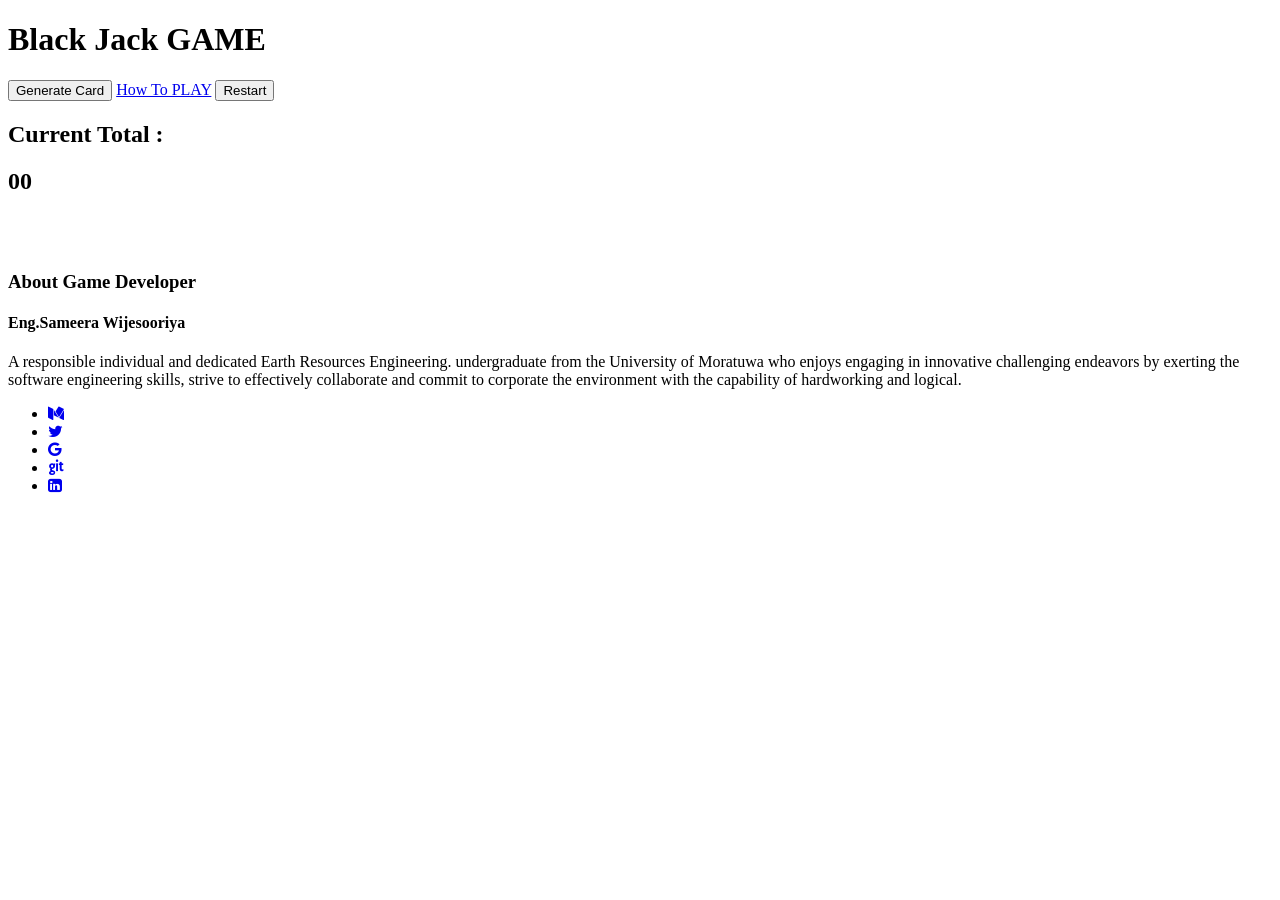
==== index.html @ 335e24ec "Selecting & Deselecting Now orders values and cards for later" ====
<!DOCTYPE html>
<html lang="en">
<head>
    <meta charset="UTF-8">
    <meta http-equiv="X-UA-Compatible" content="IE=edge">
    <meta name="viewport" content="width=device-width, initial-scale=1.0">
    <title>Black Jack GAME</title>
    <link rel="stylesheet" href="style.css">
    <link rel="stylesheet" href="https://stackpath.bootstrapcdn.com/font-awesome/4.7.0/css/font-awesome.min.css">
</head>
<body>
    <main>
    <h1>Black Jack GAME</h1>
    <button id="btn" onclick="main()">Generate Card</button>
    <a id="btn-help" href="index2.html">How To PLAY</a>
    <button id="btn-res" onclick="restart()">Restart</button><br>
    <h2 >Current Total :</h2>
    <h2 id="result">00</h2>
    <h1 id="resultc"></h1>
    <audio autoplay="" src="music.mp3"></audio>

    <div id="confetti" class="confetti">
        <div class="confetti-piece"></div>
        <div class="confetti-piece"></div>
        <div class="confetti-piece"></div>
        <div class="confetti-piece"></div>
        <div class="confetti-piece"></div>
        <div class="confetti-piece"></div>
        <div class="confetti-piece"></div>
        <div class="confetti-piece"></div>
        <div class="confetti-piece"></div>
        <div class="confetti-piece"></div>
        <div class="confetti-piece"></div>
        <div class="confetti-piece"></div>
        <div class="confetti-piece"></div>
    </div>
    </main>

   


    <script src="script.js"></script>

<br><br>
    <footer>
        <div class="footer-content">
            <h3>About Game Developer</h3>
            <h4>Eng.Sameera Wijesooriya</h4>
            <p>A responsible individual and dedicated Earth Resources
                Engineering. undergraduate from the University of Moratuwa who
                enjoys engaging in innovative challenging endeavors by exerting
                the software engineering skills, strive to effectively collaborate and
                commit to corporate the environment with the capability of hardworking
                and logical.</p>
            <ul class="socials">
                <li><a href="https://medium.com/@sameerawijesooriya"><i class="fa fa-medium"></i></a></li>
                <li><a href="https://mobile.twitter.com/smwijesooriya"><i class="fa fa-twitter"></i></a></li>
                <li><a href="https://github.com/SameeraWijesooriya"><i class="fa fa-google"></i></a></li>
                <li><a href="https://github.com/SameeraWijesooriya"><i class="fa fa-git"></i></a></li>
                <li><a href="https://lk.linkedin.com/in/sameera-m-wijesooriya/"><i class="fa fa-linkedin-square"></i></a></li>
            </ul>
        </div>
        
    </footer> 
    

</body>


</html>
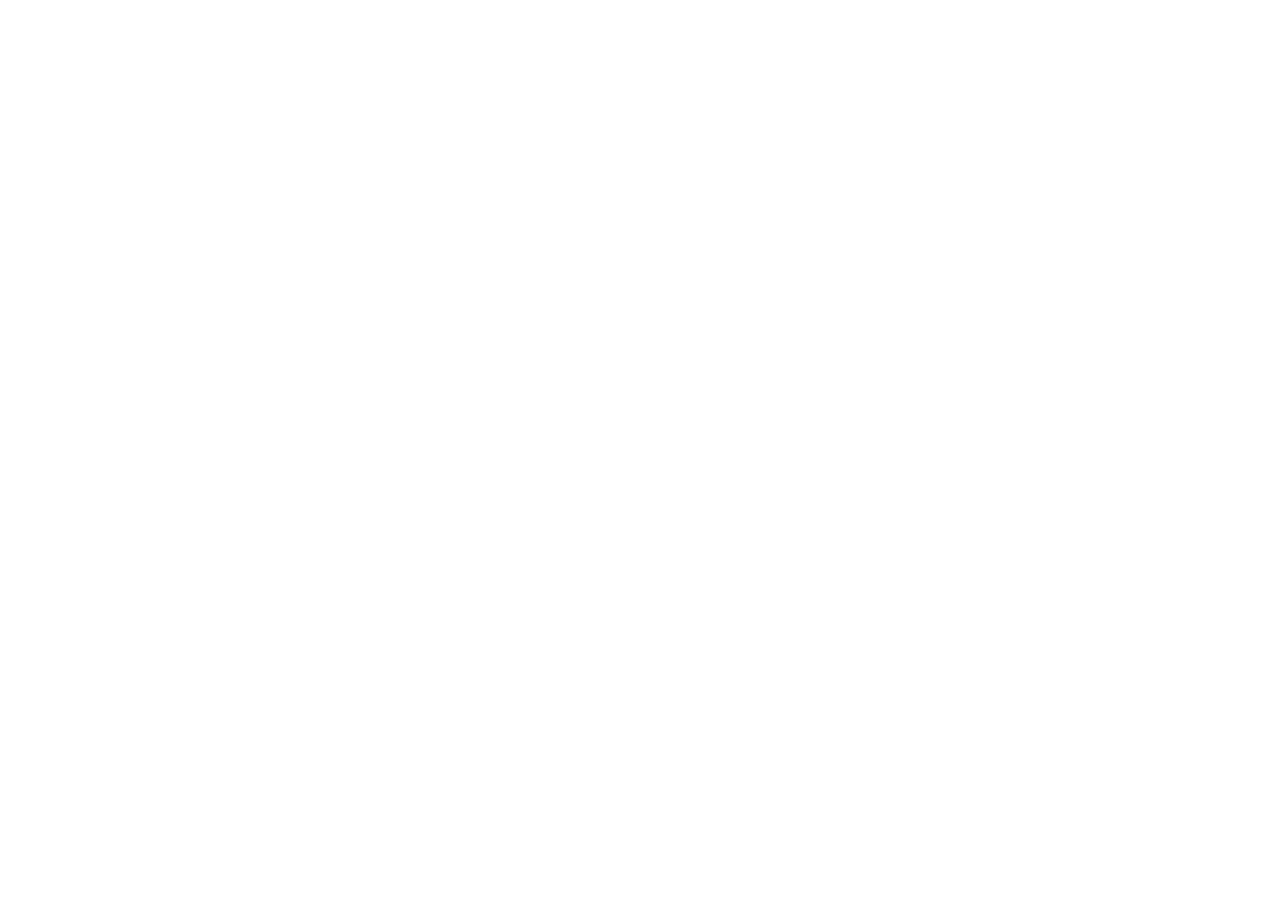
==== commit 4f02f91a: "Starting MP Functionality" ====
--- a/index.html
+++ b/index.html
@@ -1,70 +1,37 @@
-<!DOCTYPE html>
-<html lang="en">
-<head>
-    <meta charset="UTF-8">
-    <meta http-equiv="X-UA-Compatible" content="IE=edge">
-    <meta name="viewport" content="width=device-width, initial-scale=1.0">
-    <title>Black Jack GAME</title>
-    <link rel="stylesheet" href="style.css">
-    <link rel="stylesheet" href="https://stackpath.bootstrapcdn.com/font-awesome/4.7.0/css/font-awesome.min.css">
-</head>
-<body>
-    <main>
-    <h1>Black Jack GAME</h1>
-    <button id="btn" onclick="main()">Generate Card</button>
-    <a id="btn-help" href="index2.html">How To PLAY</a>
-    <button id="btn-res" onclick="restart()">Restart</button><br>
-    <h2 >Current Total :</h2>
-    <h2 id="result">00</h2>
-    <h1 id="resultc"></h1>
-    <audio autoplay="" src="music.mp3"></audio>
+<html>
+  <head>
+    <style>
+      body {
+        margin: 0;
+      }
+    </style>
+  </head>
+  <body>
+    <div
+      style="
+        position: absolute;
+        color: white;
+        padding: 8px;
+        font-family: sans-serif;
+        font-size: 14px;
+        user-select: none;
+      "
+    >
+      <span>Score: <span id="scoreEl">0</span></span>
+    </div>
+    <canvas></canvas>
 
-    <div id="confetti" class="confetti">
-        <div class="confetti-piece"></div>
-        <div class="confetti-piece"></div>
-        <div class="confetti-piece"></div>
-        <div class="confetti-piece"></div>
-        <div class="confetti-piece"></div>
-        <div class="confetti-piece"></div>
-        <div class="confetti-piece"></div>
-        <div class="confetti-piece"></div>
-        <div class="confetti-piece"></div>
-        <div class="confetti-piece"></div>
-        <div class="confetti-piece"></div>
-        <div class="confetti-piece"></div>
-        <div class="confetti-piece"></div>
-    </div>
-    </main>
-
-   
-
-
-    <script src="script.js"></script>
-
-<br><br>
-    <footer>
-        <div class="footer-content">
-            <h3>About Game Developer</h3>
-            <h4>Eng.Sameera Wijesooriya</h4>
-            <p>A responsible individual and dedicated Earth Resources
-                Engineering. undergraduate from the University of Moratuwa who
-                enjoys engaging in innovative challenging endeavors by exerting
-                the software engineering skills, strive to effectively collaborate and
-                commit to corporate the environment with the capability of hardworking
-                and logical.</p>
-            <ul class="socials">
-                <li><a href="https://medium.com/@sameerawijesooriya"><i class="fa fa-medium"></i></a></li>
-                <li><a href="https://mobile.twitter.com/smwijesooriya"><i class="fa fa-twitter"></i></a></li>
-                <li><a href="https://github.com/SameeraWijesooriya"><i class="fa fa-google"></i></a></li>
-                <li><a href="https://github.com/SameeraWijesooriya"><i class="fa fa-git"></i></a></li>
-                <li><a href="https://lk.linkedin.com/in/sameera-m-wijesooriya/"><i class="fa fa-linkedin-square"></i></a></li>
-            </ul>
-        </div>
-        
-    </footer> 
-    
-
-</body>
-
-
+    <script
+      src="https://cdnjs.cloudflare.com/ajax/libs/gsap/3.10.2/gsap.min.js"
+      integrity="sha512-kVlGhj2qFy+KBCFuvjBJTGUMxbdqJKs4yK2jh0e0VPhWUPiPC87bzm4THmaaIee3Oj7j6sDpTTgm2EPPiESqBg=="
+      crossorigin="anonymous"
+      referrerpolicy="no-referrer"
+    ></script>
+    <script src="./js/classes/Enemy.js"></script>
+    <script src="./js/classes/Player.js"></script>
+    <script src="./js/classes/Particle.js"></script>
+    <script src="./js/classes/Projectile.js"></script>
+    <script src="./js/eventListeners.js"></script>
+    <script src="./js/index.js"></script>
+  </body>
 </html>
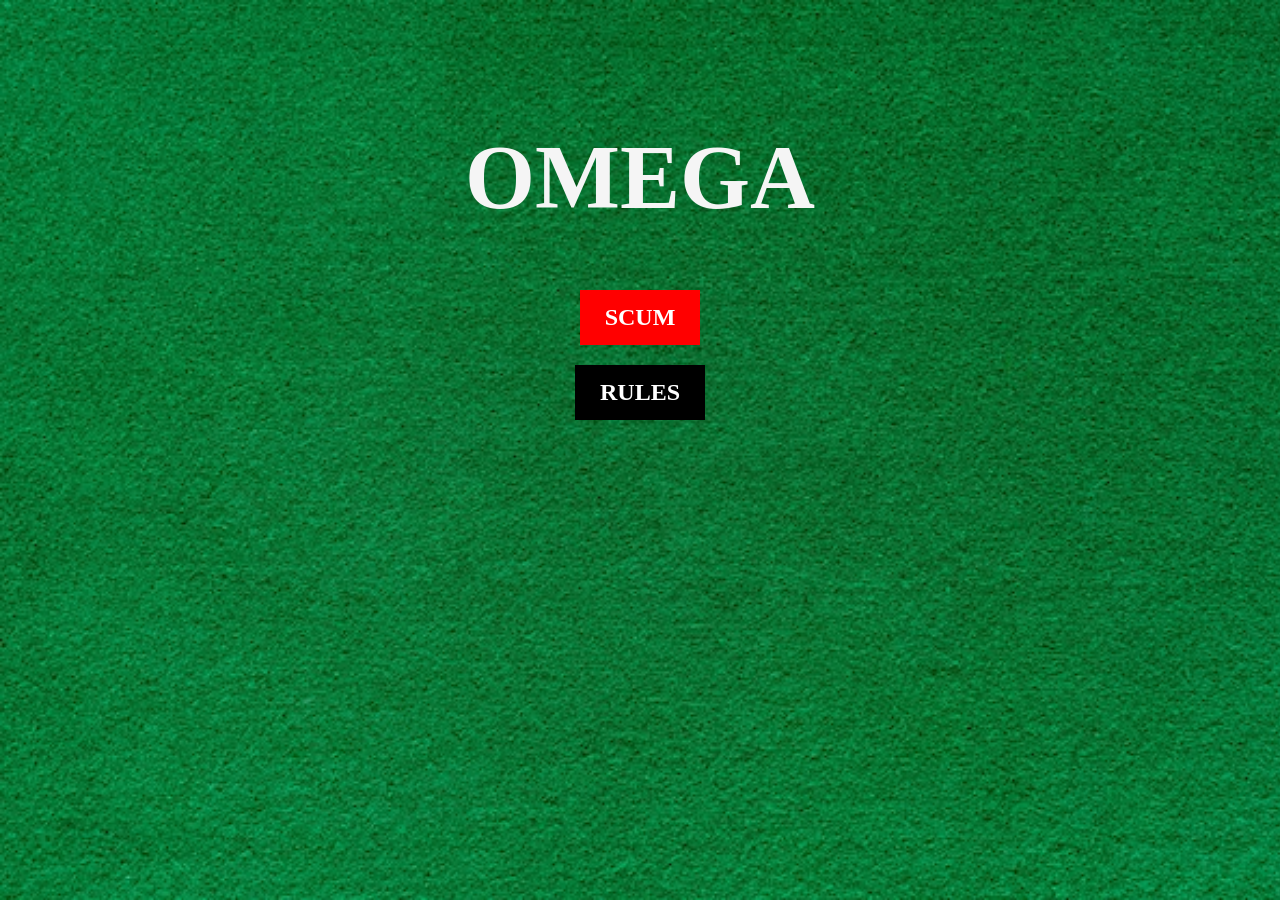
==== commit 94d9c11a: "idk index" ====
--- a/index.html
+++ b/index.html
@@ -1,37 +1,14 @@
 <html>
-  <head>
-    <style>
-      body {
-        margin: 0;
-      }
-    </style>
-  </head>
-  <body>
-    <div
-      style="
-        position: absolute;
-        color: white;
-        padding: 8px;
-        font-family: sans-serif;
-        font-size: 14px;
-        user-select: none;
-      "
-    >
-      <span>Score: <span id="scoreEl">0</span></span>
-    </div>
-    <canvas></canvas>
+    <head>
+        <link rel="stylesheet" href ="omega.css">
+    </head>
+    <body>
+    <h1 class="title">OMEGA</h1>
+    <a href="scum.html" class="scum-button">SCUM</a>
+    <br>
+    <a href="rules.html" class="rules-button">RULES</a>
 
-    <script
-      src="https://cdnjs.cloudflare.com/ajax/libs/gsap/3.10.2/gsap.min.js"
-      integrity="sha512-kVlGhj2qFy+KBCFuvjBJTGUMxbdqJKs4yK2jh0e0VPhWUPiPC87bzm4THmaaIee3Oj7j6sDpTTgm2EPPiESqBg=="
-      crossorigin="anonymous"
-      referrerpolicy="no-referrer"
-    ></script>
-    <script src="./js/classes/Enemy.js"></script>
-    <script src="./js/classes/Player.js"></script>
-    <script src="./js/classes/Particle.js"></script>
-    <script src="./js/classes/Projectile.js"></script>
-    <script src="./js/eventListeners.js"></script>
-    <script src="./js/index.js"></script>
-  </body>
-</html>
+
+    <script>import { animate } from "motion"</script>
+    </body>
+</html>
--- a/omega.css
+++ b/omega.css
@@ -0,0 +1,124 @@
+html {
+  overflow-y: scroll;
+}
+body {
+    background-image: url("table-top.jpg");
+    background-size: cover;
+    text-align: center;
+    font-weight: bold;
+    color: white;
+    text-align: center;
+    font-size: large;
+    font-family: 'Times New Roman', Times, serif;
+}
+
+h1 {
+    font-family: 'Times New Roman', Times, serif;
+    font-size: 1200%;
+}
+
+.scum-button {
+  background-color: red;
+  color: white;
+  padding: 14px 25px;
+  text-align: center;
+  text-decoration: none;
+  display: inline-block;
+  font-size:x-large;
+  margin-bottom: 20px;
+}
+.rules-button {
+  background-color: black;
+  color: white;
+  padding: 14px 25px;
+  text-align: center;
+  text-decoration: none;
+  display: inline-block;
+  font-size:x-large;
+}
+.home-button {
+  background-color: black;
+  color: white;
+  padding: 14px 25px;
+  text-align: center;
+  text-decoration: none;
+  display: inline-block;
+  font-size:x-large;
+}
+
+.title {
+    margin-top: 10%;
+    font-size: 500%;
+    color: whitesmoke;
+}
+
+
+#card {
+    margin-bottom: 10;
+    width: 20px;
+}
+
+.rules {
+    background-color: black;
+    border-color: white;
+    border-width: 5px;
+    margin-left: 10%;
+    margin-right: 10%;
+    padding: 1%;
+}
+
+
+#hand-el {
+    width: 100%;
+    height: auto;
+    text-align: center;
+    position: absolute;
+    top: 70%;
+    transition: all 1s ease-in-out;
+}
+
+.startButton {
+  background-color: black;
+  color: white;
+  padding: 14px 25px;
+  text-align: center;
+  text-decoration: none;
+  display: inline-block;
+  font-size: 1000%;
+  opacity: 1;
+  font-family: 'Times New Roman', Times, serif;
+  box-shadow: 8px 8px 3px rgba(2, 48, 19, 1);;
+}
+
+#testBtn {
+    visibility: visible;
+}
+
+.gameButtons {
+  color: white;
+  padding: 14px 25px;
+  text-align: center;
+  text-decoration: none;
+  display: inline-block;
+  font-size:x-large;
+  visibility: hidden;
+  font-family: 'Times New Roman', Times, serif;
+  font-weight: bold;
+  box-shadow: 2px 2px 3px black;
+}
+
+#playCardBtn {
+background-color: green;
+}
+
+#drawBtn {
+background-color: red;
+}
+
+#passBtn {
+    background-color: black
+}
+
+.card:hover {
+    width: 8%;
+}
